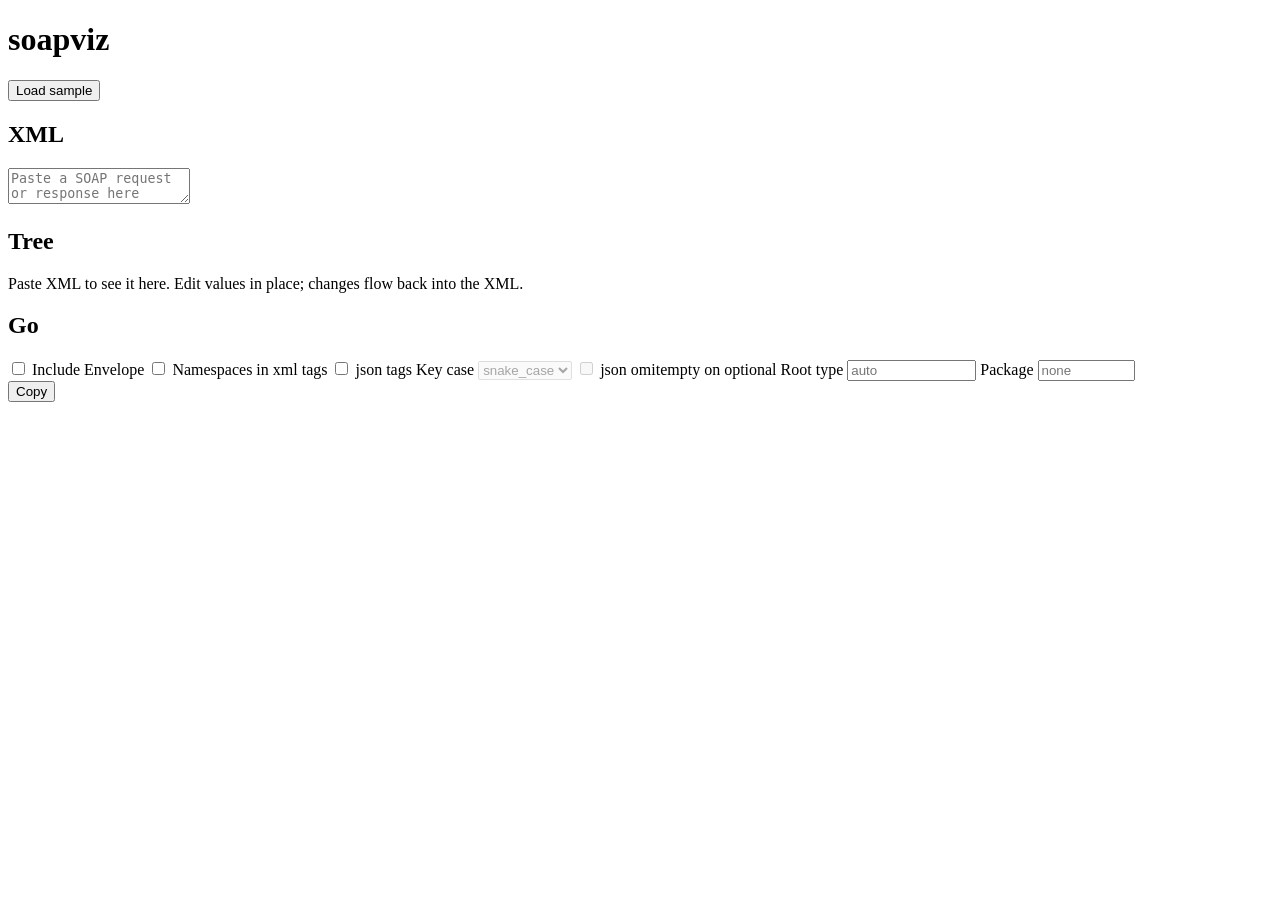
==== web/templates/index.html @ 8ea557f1 "init version : features : simple visulaize soap , get go struct with xml and json tags" ====
<!doctype html>
<html lang="en">
<head>
<meta charset="utf-8">
<meta name="viewport" content="width=device-width, initial-scale=1">
<title>soapviz</title>
<link rel="stylesheet" href="/static/style.css">
</head>
<body>
<header class="bar">
  <h1>soapviz</h1>
  <span id="status" class="status" role="status" aria-live="polite"></span>
  <button type="button" id="sample" class="ghost">Load sample</button>
</header>

<main class="panes">
  <section class="pane" aria-labelledby="h-xml">
    <h2 id="h-xml">XML</h2>
    <textarea id="xml" spellcheck="false" placeholder="Paste a SOAP request or response here"></textarea>
  </section>

  <section class="pane" aria-labelledby="h-tree">
    <h2 id="h-tree">Tree</h2>
    <div id="tree" class="tree"><p class="empty">Paste XML to see it here. Edit values in place; changes flow back into the XML.</p></div>
  </section>

  <section class="pane" aria-labelledby="h-go">
    <h2 id="h-go">Go</h2>
    <form class="opts" id="opts" onsubmit="return false">
      <label><input type="checkbox" id="o-env"> Include Envelope</label>
      <label><input type="checkbox" id="o-ns"> Namespaces in xml tags</label>
      <label><input type="checkbox" id="o-json"> json tags</label>
      <label>Key case
        <select id="o-case" disabled>
          <option value="none">as written</option>
          <option value="snake" selected>snake_case</option>
          <option value="camel">camelCase</option>
        </select>
      </label>
      <label><input type="checkbox" id="o-omit" disabled> json omitempty on optional</label>
      <label>Root type <input type="text" id="o-root" placeholder="auto" size="14"></label>
      <label>Package <input type="text" id="o-pkg" placeholder="none" size="10"></label>
    </form>
    <div class="codebar">
      <button type="button" id="copy">Copy</button>
      <span id="code-err" class="err" role="alert"></span>
    </div>
    <pre id="code" class="code"></pre>
  </section>
</main>
<script src="/static/app.js"></script>
</body>
</html>
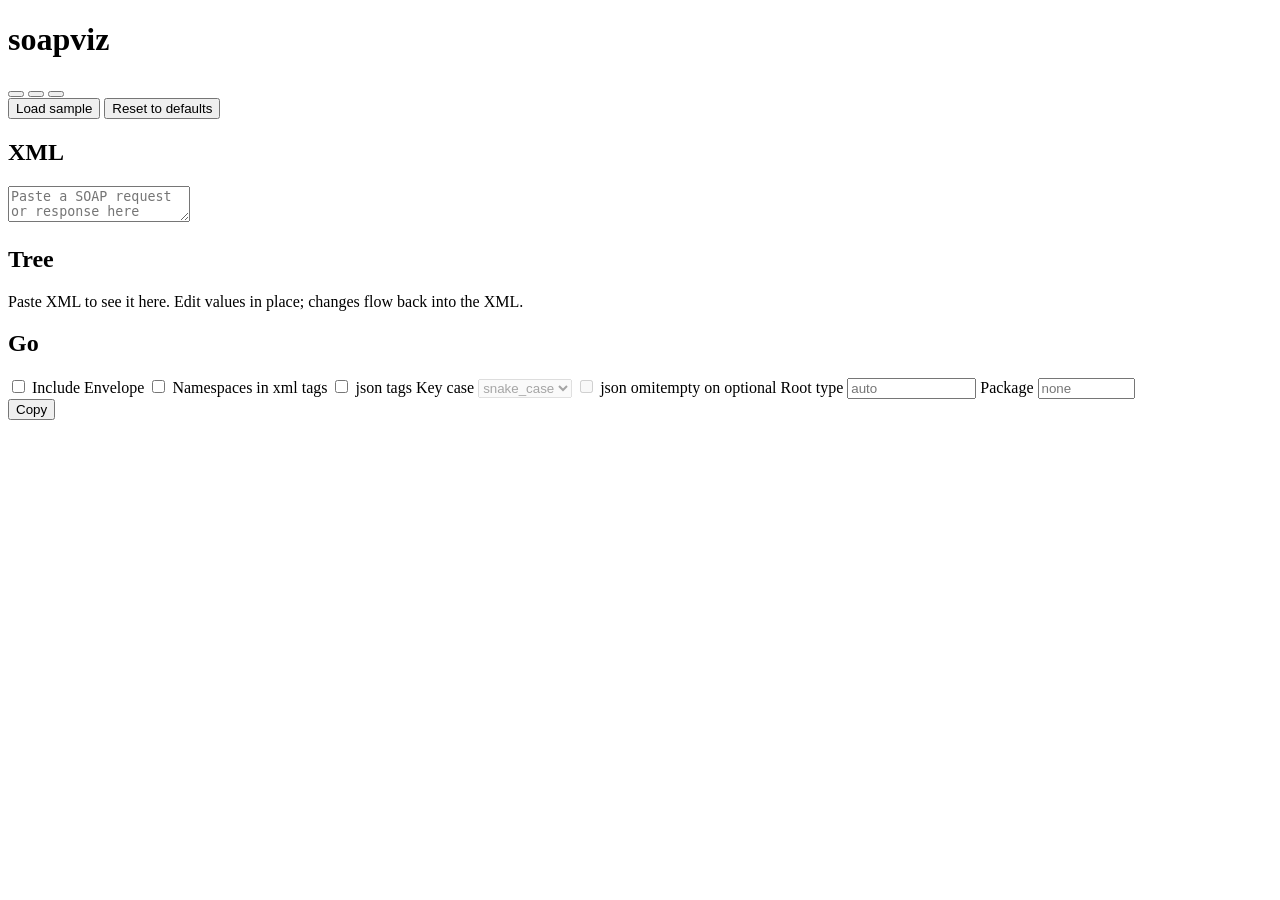
==== commit cc8ffcf5: "Add themes, richer syntax colors, config.ini and per-browser prefs - Add light/dim/dark themes selec" ====
--- a/web/templates/index.html
+++ b/web/templates/index.html
@@ -1,28 +1,40 @@
 <!doctype html>
-<html lang="en">
+<html lang="en" data-theme="{{.Theme}}">
 <head>
 <meta charset="utf-8">
 <meta name="viewport" content="width=device-width, initial-scale=1">
 <title>soapviz</title>
+<script src="/static/boot.js"></script>
 <link rel="stylesheet" href="/static/style.css">
 </head>
 <body>
 <header class="bar">
   <h1>soapviz</h1>
   <span id="status" class="status" role="status" aria-live="polite"></span>
+  <div class="swatches" role="radiogroup" aria-label="Theme">
+    <button type="button" class="sw" role="radio" aria-checked="false" data-theme="light" title="Light" aria-label="Light theme"></button>
+    <button type="button" class="sw" role="radio" aria-checked="false" data-theme="dim" title="Dim" aria-label="Dim theme"></button>
+    <button type="button" class="sw" role="radio" aria-checked="false" data-theme="dark" title="Dark" aria-label="Dark theme"></button>
+  </div>
   <button type="button" id="sample" class="ghost">Load sample</button>
+  <button type="button" id="reset" class="ghost" title="Forget your saved theme, options and pane widths">Reset to defaults</button>
 </header>
 
 <main class="panes">
   <section class="pane" aria-labelledby="h-xml">
     <h2 id="h-xml">XML</h2>
-    <textarea id="xml" spellcheck="false" placeholder="Paste a SOAP request or response here"></textarea>
+    <div class="editor">
+      <pre id="hl" aria-hidden="true"></pre>
+      <textarea id="xml" spellcheck="false" placeholder="Paste a SOAP request or response here"></textarea>
+    </div>
   </section>
+  <div class="handle" role="separator" aria-orientation="vertical" aria-label="Resize XML and tree panes" tabindex="0" data-i="0"></div>
 
   <section class="pane" aria-labelledby="h-tree">
     <h2 id="h-tree">Tree</h2>
     <div id="tree" class="tree"><p class="empty">Paste XML to see it here. Edit values in place; changes flow back into the XML.</p></div>
   </section>
+  <div class="handle" role="separator" aria-orientation="vertical" aria-label="Resize tree and Go panes" tabindex="0" data-i="1"></div>
 
   <section class="pane" aria-labelledby="h-go">
     <h2 id="h-go">Go</h2>
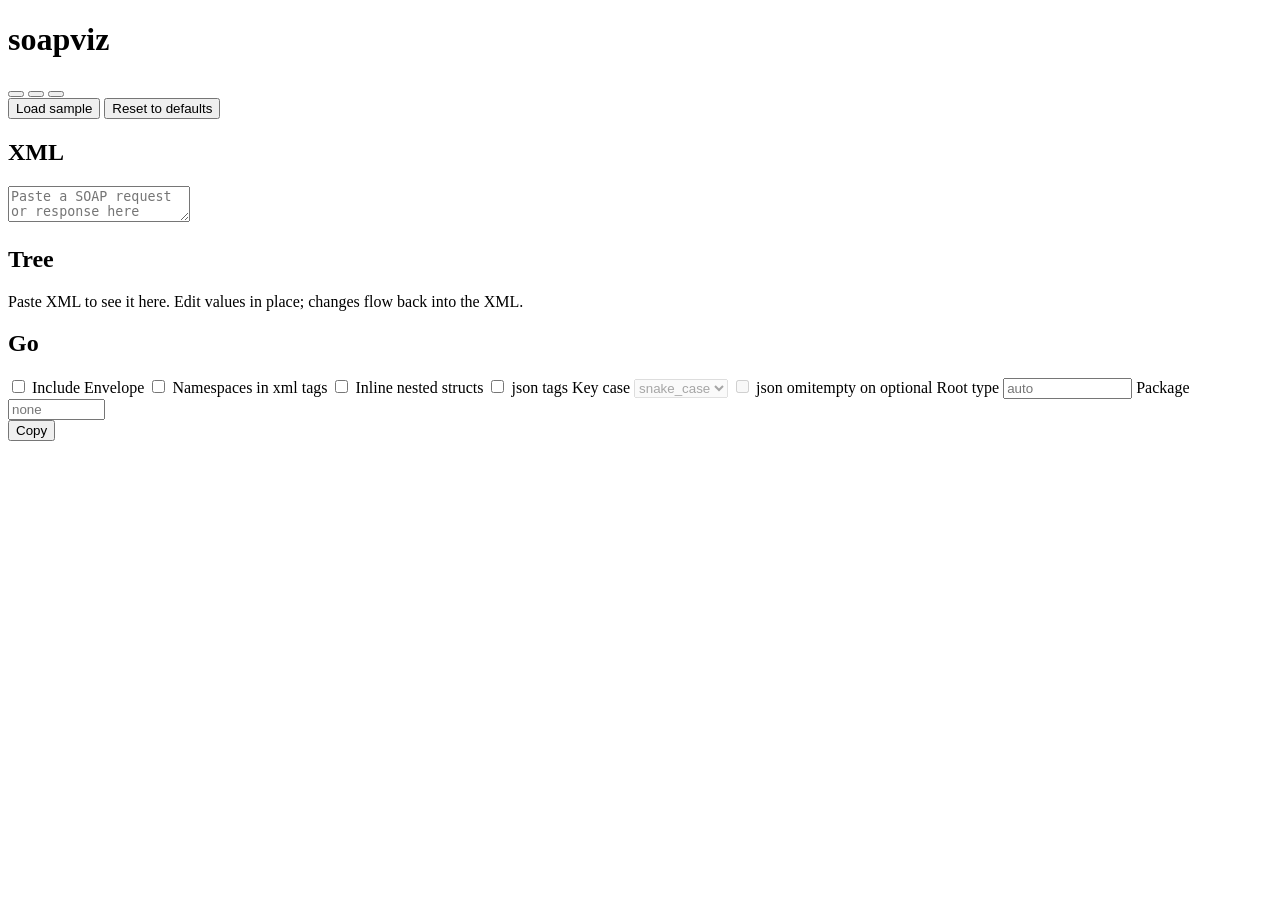
==== commit 8d461b49: "Add inline mode: nested anonymous structs in generated Go - Add Options.Inline to the generator. Wit" ====
--- a/web/templates/index.html
+++ b/web/templates/index.html
@@ -4,8 +4,8 @@
 <meta charset="utf-8">
 <meta name="viewport" content="width=device-width, initial-scale=1">
 <title>soapviz</title>
-<script src="/static/boot.js"></script>
-<link rel="stylesheet" href="/static/style.css">
+<script src="static/boot.js"></script>
+<link rel="stylesheet" href="static/style.css">
 </head>
 <body>
 <header class="bar">
@@ -41,6 +41,7 @@
     <form class="opts" id="opts" onsubmit="return false">
       <label><input type="checkbox" id="o-env"> Include Envelope</label>
       <label><input type="checkbox" id="o-ns"> Namespaces in xml tags</label>
+      <label><input type="checkbox" id="o-inline"> Inline nested structs</label>
       <label><input type="checkbox" id="o-json"> json tags</label>
       <label>Key case
         <select id="o-case" disabled>
@@ -60,6 +61,6 @@
     <pre id="code" class="code"></pre>
   </section>
 </main>
-<script src="/static/app.js"></script>
+<script src="static/app.js"></script>
 </body>
 </html>
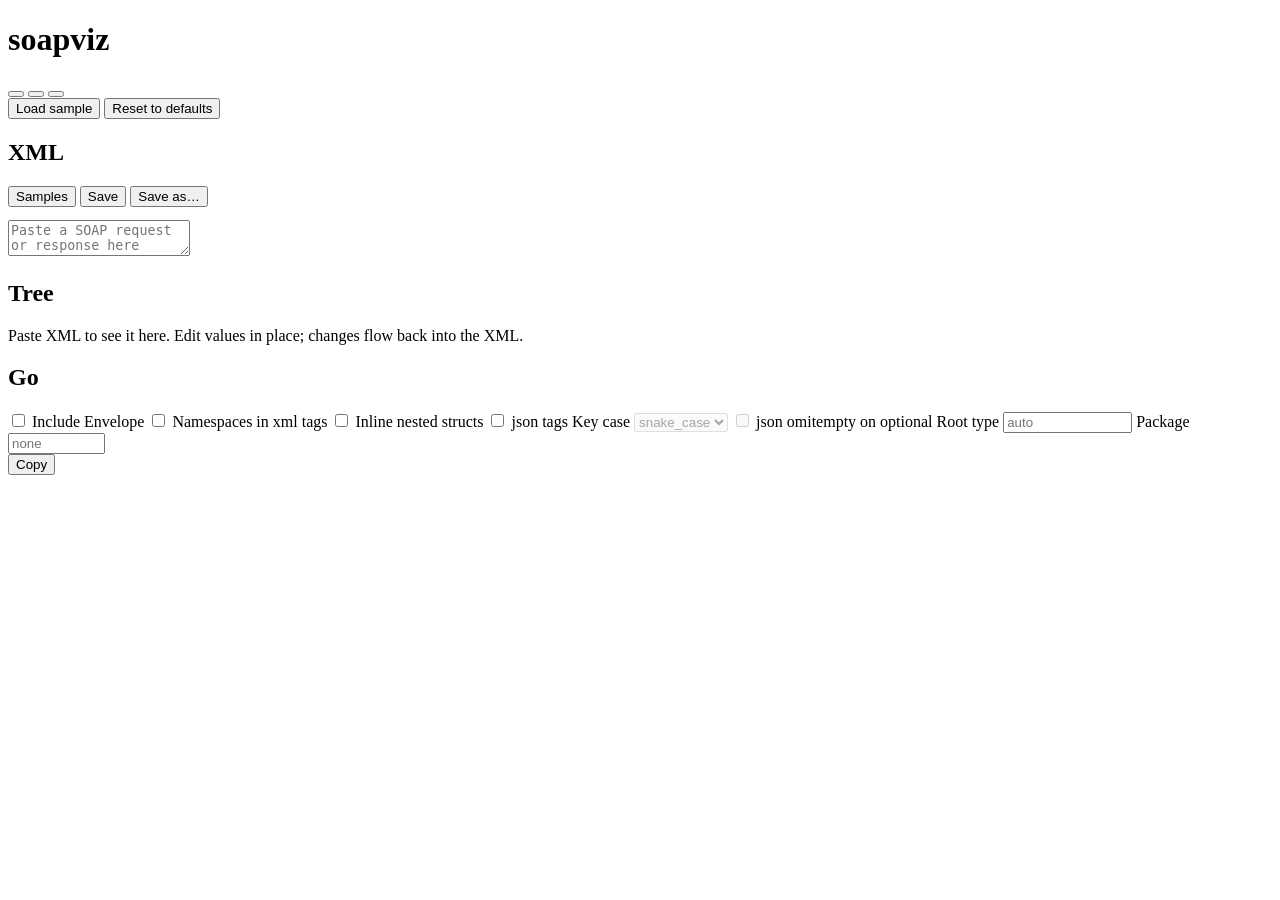
==== commit d3c488f1: "Add saved samples, team sample folder and colored tags - My samples: name XML samples and switch wit" ====
--- a/web/templates/index.html
+++ b/web/templates/index.html
@@ -22,7 +22,15 @@
 
 <main class="panes">
   <section class="pane" aria-labelledby="h-xml">
-    <h2 id="h-xml">XML</h2>
+    <div class="panehead">
+      <h2 id="h-xml">XML</h2>
+      <span id="active-sample" class="active-sample" aria-live="polite"></span>
+      <div class="head-actions">
+        <button type="button" id="samples-btn" aria-haspopup="dialog" title="Open or manage samples (Ctrl+K)">Samples</button>
+        <button type="button" id="save-btn" title="Save (Ctrl+S)">Save</button>
+        <button type="button" id="saveas-btn" title="Save as a new sample">Save as…</button>
+      </div>
+    </div>
     <div class="editor">
       <pre id="hl" aria-hidden="true"></pre>
       <textarea id="xml" spellcheck="false" placeholder="Paste a SOAP request or response here"></textarea>
@@ -61,6 +69,73 @@
     <pre id="code" class="code"></pre>
   </section>
 </main>
+<div id="toast" class="toast" role="status" aria-live="polite" hidden></div>
+
+<dialog id="dlg-switch" class="modal panel" aria-label="Samples">
+  <div class="sw-head">
+    <input id="sw-filter" type="search" role="combobox" aria-expanded="true" aria-controls="sw-list" aria-autocomplete="list"
+           placeholder="Filter by name or tag" aria-label="Filter samples" autocomplete="off" spellcheck="false">
+    <button type="button" id="sw-close">Close</button>
+  </div>
+  <div class="sw-body"><ul id="sw-list" role="listbox" aria-label="Samples"></ul></div>
+  <div class="sw-foot">
+    <button type="button" id="sw-import">Import…</button>
+    <button type="button" id="sw-export">Export all mine</button>
+    <button type="button" id="sw-clear" class="danger-hover">Delete all mine</button>
+    <span class="hint">Ctrl+K to open, Enter to switch back to the last sample</span>
+  </div>
+  <input type="file" id="sw-file" accept=".xml,.json,text/xml,application/xml,application/json" multiple hidden>
+</dialog>
+
+<dialog id="dlg-save" class="modal" aria-labelledby="dlg-save-title">
+  <form method="dialog" id="save-form">
+    <h3 id="dlg-save-title">Save sample</h3>
+    <label class="field">Name
+      <input id="save-name" type="text" maxlength="80" autocomplete="off" spellcheck="false" required>
+    </label>
+    <label class="field">Tag <small>optional, 1 to 4 letters</small>
+      <span class="tagrow"><input id="save-tag" type="text" maxlength="4" size="6" autocomplete="off" spellcheck="false" placeholder="Req"><span id="save-chip"></span></span>
+    </label>
+    <fieldset id="save-where" hidden>
+      <legend>Save to</legend>
+      <label><input type="radio" name="where" value="local" checked> My samples <small>this browser only</small></label>
+      <label><input type="radio" name="where" id="save-where-team" value="shared"> Team samples <small>everyone using this server</small></label>
+    </fieldset>
+    <p id="save-note" class="note"></p>
+    <p id="save-error" class="err" role="alert"></p>
+    <div class="actions">
+      <button value="cancel" formnovalidate>Cancel</button>
+      <button value="ok" class="primary">Save</button>
+    </div>
+  </form>
+</dialog>
+
+<dialog id="dlg-unsaved" class="modal" aria-labelledby="dlg-unsaved-title">
+  <form method="dialog">
+    <h3 id="dlg-unsaved-title">Unsaved changes</h3>
+    <p id="dlg-unsaved-body"></p>
+    <div class="actions">
+      <button value="cancel">Cancel</button>
+      <button value="discard" class="danger-hover">Discard</button>
+      <button value="save" class="primary">Save</button>
+    </div>
+  </form>
+</dialog>
+
+<dialog id="dlg-confirm" class="modal" aria-labelledby="dlg-confirm-title">
+  <form method="dialog">
+    <h3 id="dlg-confirm-title"></h3>
+    <p id="dlg-confirm-body"></p>
+    <div class="actions">
+      <button value="cancel">Cancel</button>
+      <button value="ok" id="dlg-confirm-ok" class="primary">OK</button>
+    </div>
+  </form>
+</dialog>
+
+<script src="static/tags.js"></script>
+<script src="static/samples-store.js"></script>
+<script src="static/samples.js"></script>
 <script src="static/app.js"></script>
 </body>
 </html>
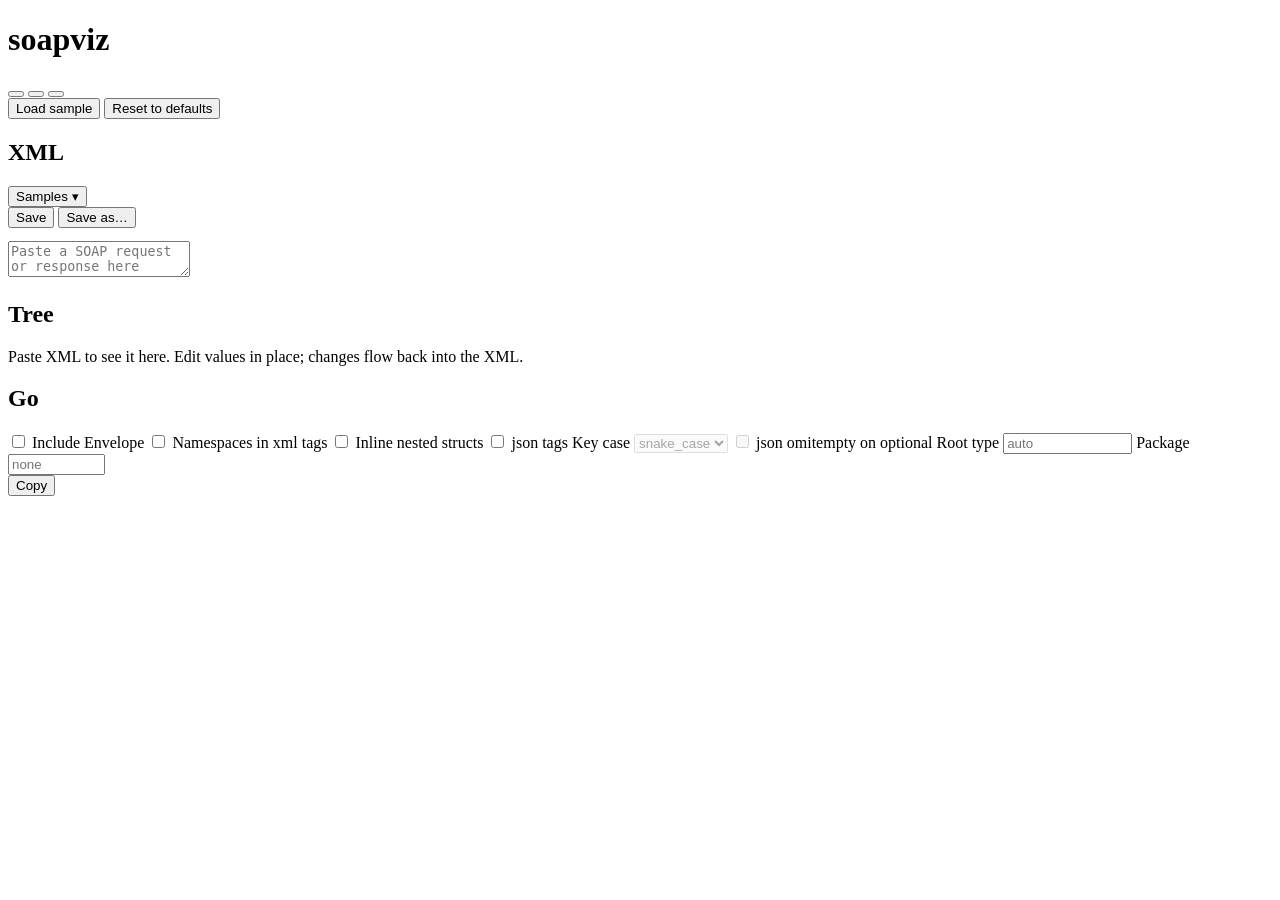
==== commit b0ac9d9f: "Samples menu as a toggle popover, folders, exact tag filter - Replace the modal switcher with a popo" ====
--- a/web/templates/index.html
+++ b/web/templates/index.html
@@ -24,9 +24,12 @@
   <section class="pane" aria-labelledby="h-xml">
     <div class="panehead">
       <h2 id="h-xml">XML</h2>
-      <span id="active-sample" class="active-sample" aria-live="polite"></span>
+      <button type="button" id="samples-btn" class="menu-btn" aria-haspopup="dialog" aria-expanded="false" aria-controls="sw-menu" title="Open or manage saved samples (Ctrl+K)">
+        <span id="active-sample" class="active-sample"></span>
+        <span class="btn-label">Samples</span>
+        <span class="caret" aria-hidden="true">▾</span>
+      </button>
       <div class="head-actions">
-        <button type="button" id="samples-btn" aria-haspopup="dialog" title="Open or manage samples (Ctrl+K)">Samples</button>
         <button type="button" id="save-btn" title="Save (Ctrl+S)">Save</button>
         <button type="button" id="saveas-btn" title="Save as a new sample">Save as…</button>
       </div>
@@ -71,21 +74,21 @@
 </main>
 <div id="toast" class="toast" role="status" aria-live="polite" hidden></div>
 
-<dialog id="dlg-switch" class="modal panel" aria-label="Samples">
+<div id="sw-menu" class="menu" popover="manual" role="dialog" aria-label="Samples">
   <div class="sw-head">
     <input id="sw-filter" type="search" role="combobox" aria-expanded="true" aria-controls="sw-list" aria-autocomplete="list"
-           placeholder="Filter by name or tag" aria-label="Filter samples" autocomplete="off" spellcheck="false">
-    <button type="button" id="sw-close">Close</button>
+           placeholder="Filter by name, or #tag" aria-label="Filter samples by name, or #tag" autocomplete="off" spellcheck="false">
   </div>
+  <div id="sw-tags" class="sw-tags" role="group" aria-label="Filter by tag" hidden></div>
   <div class="sw-body"><ul id="sw-list" role="listbox" aria-label="Samples"></ul></div>
   <div class="sw-foot">
     <button type="button" id="sw-import">Import…</button>
     <button type="button" id="sw-export">Export all mine</button>
     <button type="button" id="sw-clear" class="danger-hover">Delete all mine</button>
-    <span class="hint">Ctrl+K to open, Enter to switch back to the last sample</span>
+    <span class="hint">Ctrl+K opens this. Enter switches back to the last sample.</span>
   </div>
   <input type="file" id="sw-file" accept=".xml,.json,text/xml,application/xml,application/json" multiple hidden>
-</dialog>
+</div>
 
 <dialog id="dlg-save" class="modal" aria-labelledby="dlg-save-title">
   <form method="dialog" id="save-form">
@@ -95,6 +98,10 @@
     </label>
     <label class="field">Tag <small>optional, 1 to 4 letters</small>
       <span class="tagrow"><input id="save-tag" type="text" maxlength="4" size="6" autocomplete="off" spellcheck="false" placeholder="Req"><span id="save-chip"></span></span>
+    </label>
+    <label class="field">Folder <small>optional; type a new name to create one</small>
+      <input id="save-folder" type="text" maxlength="80" list="folder-list" autocomplete="off" spellcheck="false">
+      <datalist id="folder-list"></datalist>
     </label>
     <fieldset id="save-where" hidden>
       <legend>Save to</legend>
@@ -106,6 +113,20 @@
     <div class="actions">
       <button value="cancel" formnovalidate>Cancel</button>
       <button value="ok" class="primary">Save</button>
+    </div>
+  </form>
+</dialog>
+
+<dialog id="dlg-folder" class="modal" aria-labelledby="dlg-folder-title">
+  <form method="dialog" id="folder-form">
+    <h3 id="dlg-folder-title">New folder</h3>
+    <label class="field">Folder name
+      <input id="folder-name" type="text" maxlength="80" autocomplete="off" spellcheck="false">
+    </label>
+    <p id="folder-error" class="err" role="alert"></p>
+    <div class="actions">
+      <button value="cancel" formnovalidate>Cancel</button>
+      <button value="ok" class="primary">OK</button>
     </div>
   </form>
 </dialog>
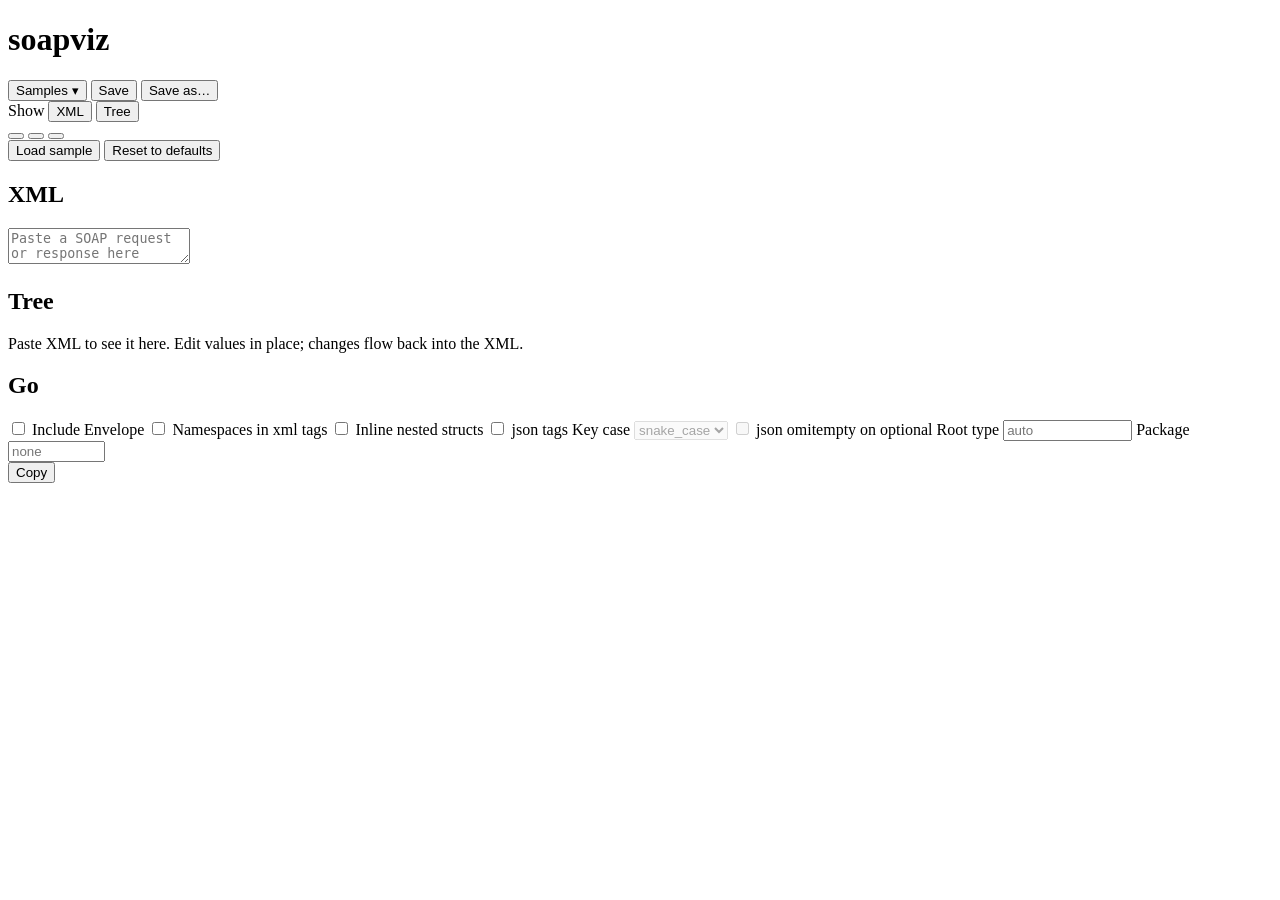
==== commit f7695976: "Add Show toggles to hide the XML and Tree panes - Top-bar "Show" toggles for the XML and Tree panes " ====
--- a/web/templates/index.html
+++ b/web/templates/index.html
@@ -10,44 +10,47 @@
 <body>
 <header class="bar">
   <h1>soapviz</h1>
+  <div class="bar-samples">
+    <button type="button" id="samples-btn" class="menu-btn" aria-haspopup="dialog" aria-expanded="false" aria-controls="sw-menu" title="Open or manage saved samples (Ctrl+K)">
+      <span id="active-sample" class="active-sample"></span>
+      <span class="btn-label">Samples</span>
+      <span class="caret" aria-hidden="true">▾</span>
+    </button>
+    <button type="button" id="save-btn" title="Save (Ctrl+S)">Save</button>
+    <button type="button" id="saveas-btn" title="Save as a new sample">Save as…</button>
+  </div>
   <span id="status" class="status" role="status" aria-live="polite"></span>
+  <div class="viewtoggle" role="group" aria-label="Show panes">
+    <span class="viewlabel" aria-hidden="true">Show</span>
+    <button type="button" id="view-xml" class="vt" aria-pressed="true" title="Show or hide the XML pane">XML</button>
+    <button type="button" id="view-tree" class="vt" aria-pressed="true" title="Show or hide the Tree pane">Tree</button>
+  </div>
   <div class="swatches" role="radiogroup" aria-label="Theme">
     <button type="button" class="sw" role="radio" aria-checked="false" data-theme="light" title="Light" aria-label="Light theme"></button>
     <button type="button" class="sw" role="radio" aria-checked="false" data-theme="dim" title="Dim" aria-label="Dim theme"></button>
     <button type="button" class="sw" role="radio" aria-checked="false" data-theme="dark" title="Dark" aria-label="Dark theme"></button>
   </div>
   <button type="button" id="sample" class="ghost">Load sample</button>
-  <button type="button" id="reset" class="ghost" title="Forget your saved theme, options and pane widths">Reset to defaults</button>
+  <button type="button" id="reset" class="ghost" title="Forget your saved theme, options, pane choices and widths (saved samples are kept)">Reset to defaults</button>
 </header>
 
 <main class="panes">
-  <section class="pane" aria-labelledby="h-xml">
-    <div class="panehead">
-      <h2 id="h-xml">XML</h2>
-      <button type="button" id="samples-btn" class="menu-btn" aria-haspopup="dialog" aria-expanded="false" aria-controls="sw-menu" title="Open or manage saved samples (Ctrl+K)">
-        <span id="active-sample" class="active-sample"></span>
-        <span class="btn-label">Samples</span>
-        <span class="caret" aria-hidden="true">▾</span>
-      </button>
-      <div class="head-actions">
-        <button type="button" id="save-btn" title="Save (Ctrl+S)">Save</button>
-        <button type="button" id="saveas-btn" title="Save as a new sample">Save as…</button>
-      </div>
-    </div>
+  <section class="pane" id="pane-xml" aria-labelledby="h-xml">
+    <h2 id="h-xml">XML</h2>
     <div class="editor">
       <pre id="hl" aria-hidden="true"></pre>
       <textarea id="xml" spellcheck="false" placeholder="Paste a SOAP request or response here"></textarea>
     </div>
   </section>
-  <div class="handle" role="separator" aria-orientation="vertical" aria-label="Resize XML and tree panes" tabindex="0" data-i="0"></div>
+  <div class="handle" role="separator" aria-orientation="vertical" aria-label="Resize XML and tree panes" tabindex="0"></div>
 
-  <section class="pane" aria-labelledby="h-tree">
+  <section class="pane" id="pane-tree" aria-labelledby="h-tree">
     <h2 id="h-tree">Tree</h2>
     <div id="tree" class="tree"><p class="empty">Paste XML to see it here. Edit values in place; changes flow back into the XML.</p></div>
   </section>
-  <div class="handle" role="separator" aria-orientation="vertical" aria-label="Resize tree and Go panes" tabindex="0" data-i="1"></div>
+  <div class="handle" role="separator" aria-orientation="vertical" aria-label="Resize tree and Go panes" tabindex="0"></div>
 
-  <section class="pane" aria-labelledby="h-go">
+  <section class="pane" id="pane-go" aria-labelledby="h-go">
     <h2 id="h-go">Go</h2>
     <form class="opts" id="opts" onsubmit="return false">
       <label><input type="checkbox" id="o-env"> Include Envelope</label>
